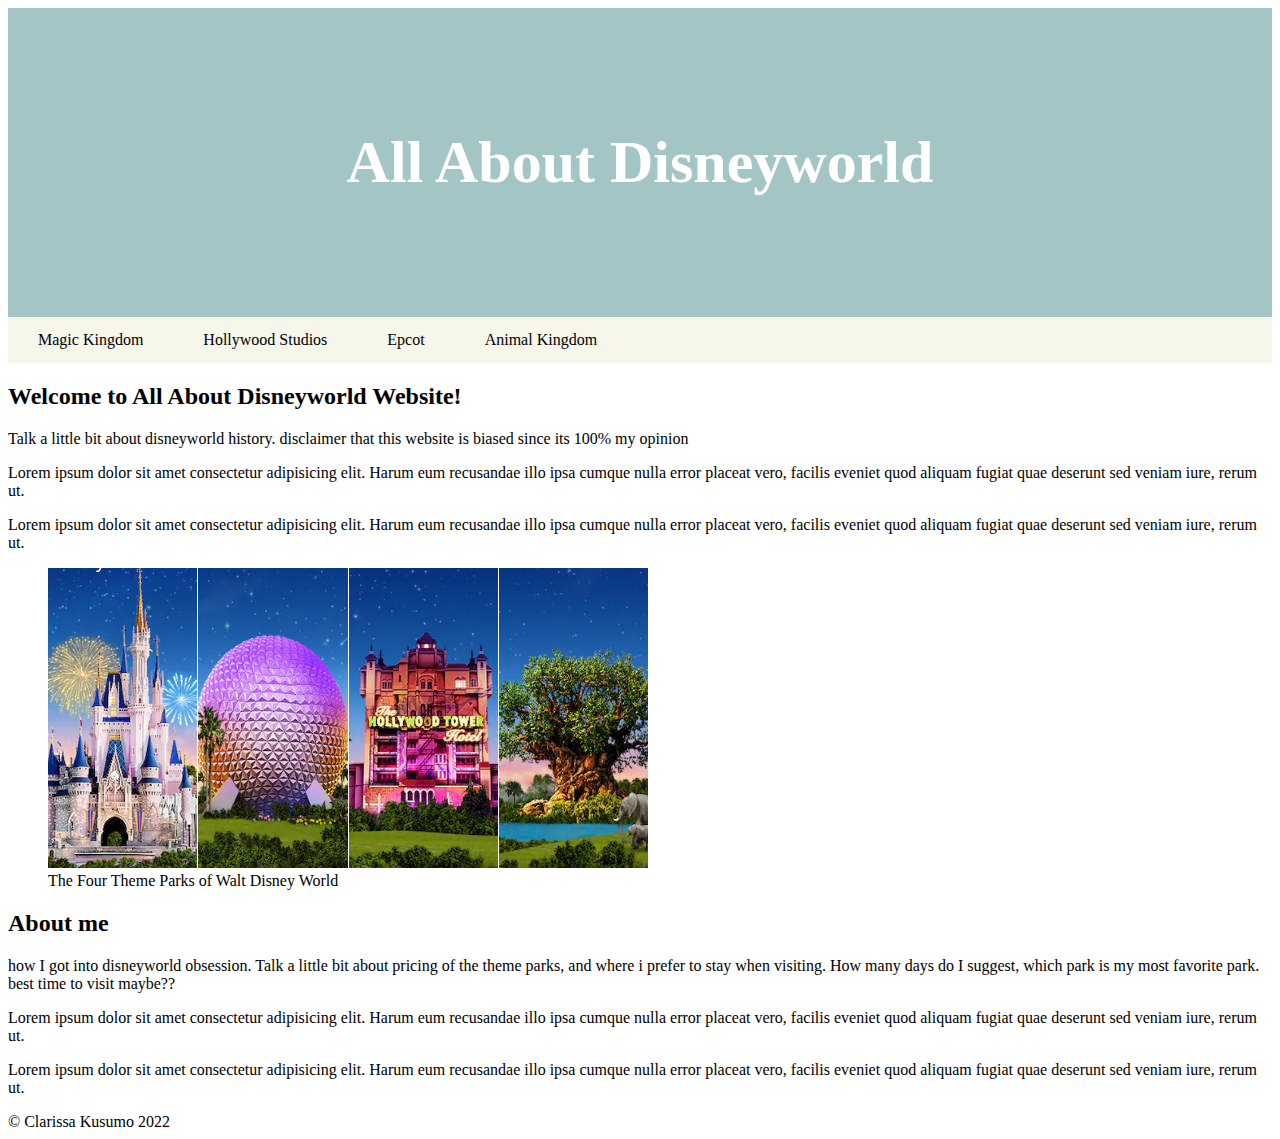
==== index.html @ ef55f19a "initial commit for all" ====
<!DOCTYPE html>
<html lang="en">
<head>
    <meta charset="UTF-8">
    <meta name ="author" content="Clarissa Kusumo">
    <meta name ="description" content="Everything about Disneyworld">
    <meta name="viewport" content="width=device-width, initial-scale=1">
    <title>All About Disneyworld</title>
    <link href="https://fonts.googleapis.com/css?family=Roboto:300,400" rel="stylesheet">
    <link rel="stylesheet" href="css/style1.css">
</head>

<body>
    <div class="header">
        <h1>All About Disneyworld</h1>
    </div>

    <div class="navbar">
        <a href="magickingdom.html">Magic Kingdom</a>
        <a href="hollywoodstudios.html">Hollywood Studios</a>
        <a href="epcot.html">Epcot</a>
        <a href="animalkingdom.html">Animal Kingdom</a>
    </div>

<main>
    <div class="aboutdisneyworld">
        <h2>Welcome to All About Disneyworld Website!</h2>
        <p>Talk a little bit about disneyworld history. disclaimer that this website is biased since its 100% my opinion</p>
        <p>Lorem ipsum dolor sit amet consectetur adipisicing elit. Harum eum recusandae illo ipsa cumque nulla error placeat vero, facilis eveniet quod aliquam fugiat quae deserunt sed veniam iure, rerum ut.</p>
        <p>Lorem ipsum dolor sit amet consectetur adipisicing elit. Harum eum recusandae illo ipsa cumque nulla error placeat vero, facilis eveniet quod aliquam fugiat quae deserunt sed veniam iure, rerum ut.</p>
        <figure>
            <img src="img/waltdisneyworld.png" alt="The four theme parks of Walt Disney World">
            <figcaption>The Four Theme Parks of Walt Disney World</figcaption>
        </figure>
    </div>

    <div class="aboutme">
        <h2>About me</h2>
        <p>how I got into disneyworld obsession. Talk a little bit about pricing of the theme parks, and where i prefer to stay when visiting. How many days do I suggest, which park is my most favorite park. best time to visit maybe??</p>
        <p>Lorem ipsum dolor sit amet consectetur adipisicing elit. Harum eum recusandae illo ipsa cumque nulla error placeat vero, facilis eveniet quod aliquam fugiat quae deserunt sed veniam iure, rerum ut.</p>
        <p>Lorem ipsum dolor sit amet consectetur adipisicing elit. Harum eum recusandae illo ipsa cumque nulla error placeat vero, facilis eveniet quod aliquam fugiat quae deserunt sed veniam iure, rerum ut.</p>
    </div>
</main>

    <footer>
        &copy; Clarissa Kusumo 2022
    </footer>
</body>
</html>
---- css/style1.css ----
.header {
    padding: 80px; 
    text-align: center; 
    background: #a4c5c6; 
    color: white; 
  }
  

.header h1 {
    font-size: 60px;
}

.navbar {
    overflow: hidden; 
    background-color: #f6f6eb; 
  }
  
.navbar a {
    float: left;
    display: block; 
    color: black; 
    text-align: center;
    padding: 14px 30px; 
    text-decoration: none; 
}
  
.navbar a:hover {
    background-color: #FFFFD1; 
    color: teal; 
}
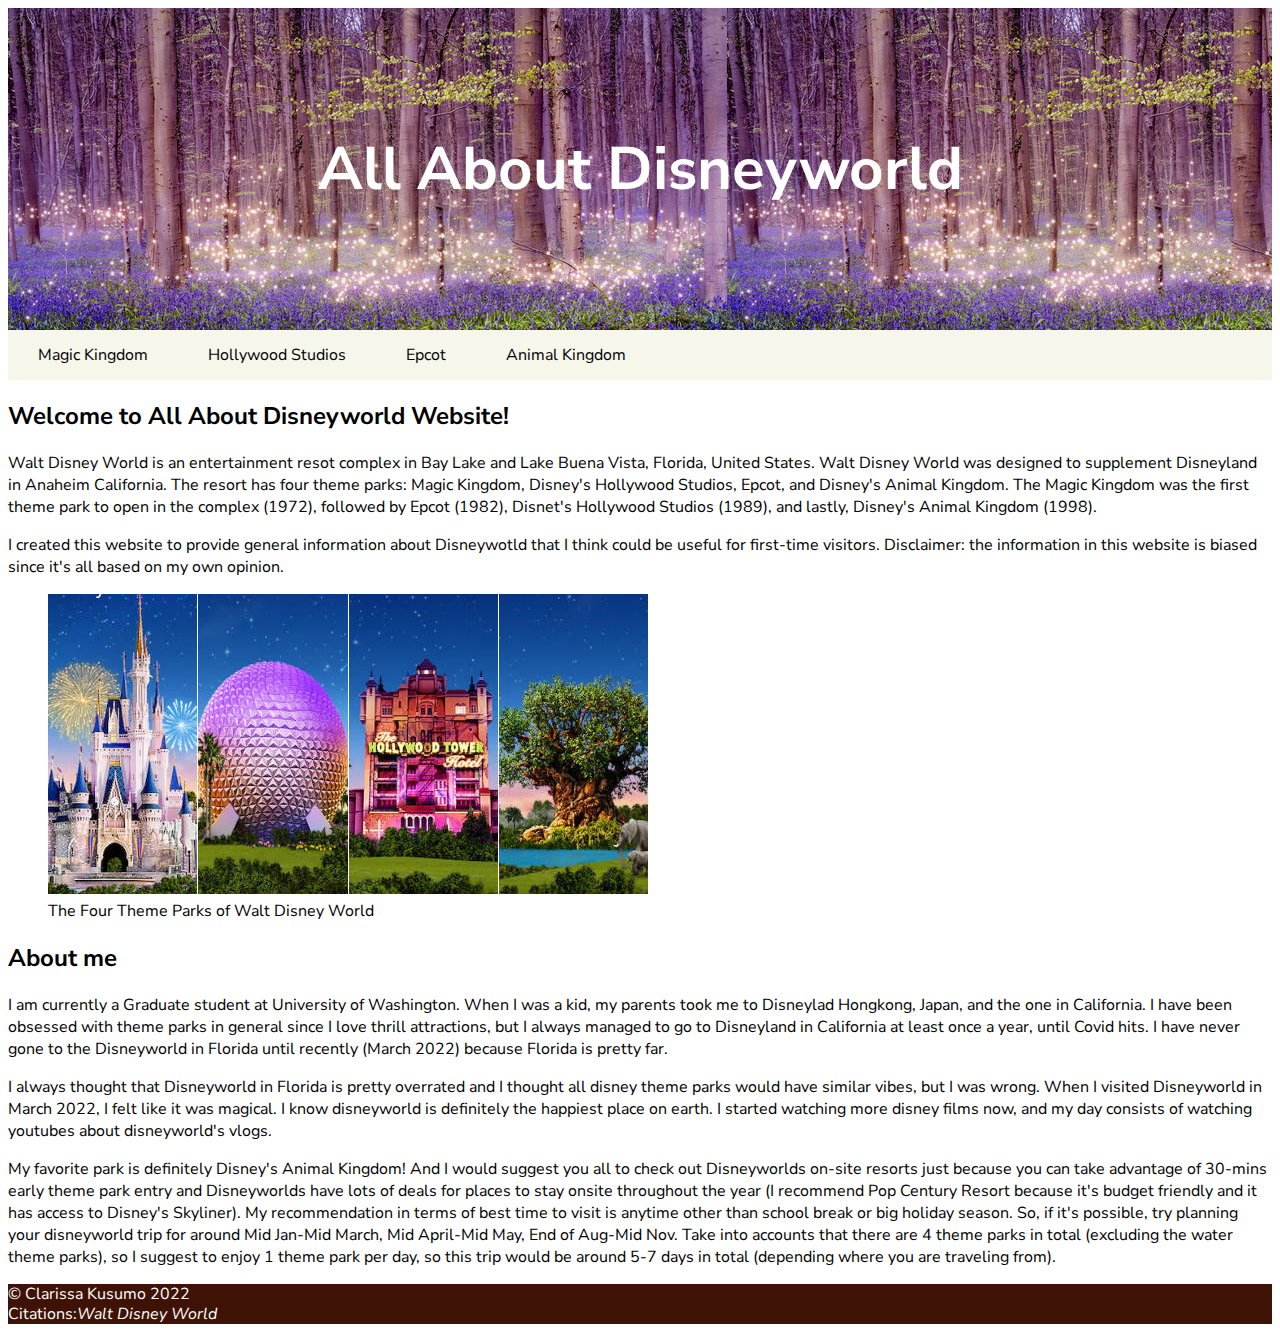
==== commit 563886fe: "Made changes to all elements" ====
--- a/index.html
+++ b/index.html
@@ -7,6 +7,7 @@
     <meta name="viewport" content="width=device-width, initial-scale=1">
     <title>All About Disneyworld</title>
     <link href="https://fonts.googleapis.com/css?family=Roboto:300,400" rel="stylesheet">
+    <link href="https://fonts.googleapis.com/css2?family=Nunito+Sans&family=Raleway" rel="stylesheet">
     <link rel="stylesheet" href="css/style1.css">
 </head>
 
@@ -25,9 +26,8 @@
 <main>
     <div class="aboutdisneyworld">
         <h2>Welcome to All About Disneyworld Website!</h2>
-        <p>Talk a little bit about disneyworld history. disclaimer that this website is biased since its 100% my opinion</p>
-        <p>Lorem ipsum dolor sit amet consectetur adipisicing elit. Harum eum recusandae illo ipsa cumque nulla error placeat vero, facilis eveniet quod aliquam fugiat quae deserunt sed veniam iure, rerum ut.</p>
-        <p>Lorem ipsum dolor sit amet consectetur adipisicing elit. Harum eum recusandae illo ipsa cumque nulla error placeat vero, facilis eveniet quod aliquam fugiat quae deserunt sed veniam iure, rerum ut.</p>
+        <p>Walt Disney World is an entertainment resot complex in Bay Lake and Lake Buena Vista, Florida, United States. Walt Disney World was designed to supplement Disneyland in Anaheim California. The resort has four theme parks: Magic Kingdom, Disney's Hollywood Studios, Epcot, and Disney's Animal Kingdom. The Magic Kingdom was the first theme park to open in the complex (1972), followed by Epcot (1982), Disnet's Hollywood Studios (1989), and lastly, Disney's Animal Kingdom (1998).</p>
+        <p>I created this website to provide general information about Disneywotld that I think could be useful for first-time visitors. Disclaimer: the information in this website is biased since it's all based on my own opinion.</p>
         <figure>
             <img src="img/waltdisneyworld.png" alt="The four theme parks of Walt Disney World">
             <figcaption>The Four Theme Parks of Walt Disney World</figcaption>
@@ -36,14 +36,17 @@
 
     <div class="aboutme">
         <h2>About me</h2>
-        <p>how I got into disneyworld obsession. Talk a little bit about pricing of the theme parks, and where i prefer to stay when visiting. How many days do I suggest, which park is my most favorite park. best time to visit maybe??</p>
-        <p>Lorem ipsum dolor sit amet consectetur adipisicing elit. Harum eum recusandae illo ipsa cumque nulla error placeat vero, facilis eveniet quod aliquam fugiat quae deserunt sed veniam iure, rerum ut.</p>
-        <p>Lorem ipsum dolor sit amet consectetur adipisicing elit. Harum eum recusandae illo ipsa cumque nulla error placeat vero, facilis eveniet quod aliquam fugiat quae deserunt sed veniam iure, rerum ut.</p>
+        <p>I am currently a Graduate student at University of Washington. When I was a kid, my parents took me to Disneylad Hongkong, Japan, and the one in California. I have been obsessed with theme parks in general since I love thrill attractions, but I always managed to go to Disneyland in California at least once a year, until Covid hits. I have never gone to the Disneyworld in Florida until recently (March 2022) because Florida is pretty far. </p>
+        <p>I always thought that Disneyworld in Florida is pretty overrated and I thought all disney theme parks would have similar vibes, but I was wrong. When I visited Disneyworld in March 2022, I felt like it was magical. I know disneyworld is definitely the happiest place on earth. I started watching more disney films now, and my day consists of watching youtubes about disneyworld's vlogs. </p>
+        <p>My favorite park is definitely Disney's Animal Kingdom! And I would suggest you all to check out Disneyworlds on-site resorts just because you can take advantage of 30-mins early theme park entry and Disneyworlds have lots of deals for places to stay onsite throughout the year (I recommend Pop Century Resort because it's budget friendly and it has access to Disney's Skyliner). My recommendation in terms of best time to visit is anytime other than school break or big holiday season. So, if it's possible, try planning your disneyworld trip for around Mid Jan-Mid March, Mid April-Mid May, End of Aug-Mid Nov. Take into accounts that there are 4 theme parks in total (excluding the water theme parks), so I suggest to enjoy 1 theme park per day, so this trip would be around 5-7 days in total (depending where you are traveling from). </p>
     </div>
 </main>
 
     <footer>
-        &copy; Clarissa Kusumo 2022
+
+            <p>&copy; Clarissa Kusumo 2022</p>
+            <p>Citations:<cite><a href="https://en.wikipedia.org/wiki/Walt_Disney_World">Walt Disney World</a></cite></p>
+        </div>
     </footer>
 </body>
 </html>--- a/css/style1.css
+++ b/css/style1.css
@@ -1,7 +1,7 @@
 .header {
     padding: 80px; 
     text-align: center; 
-    background: #a4c5c6; 
+    background-image: url("../img/pixiedust2.jpeg");
     color: white; 
   }
   
@@ -27,4 +27,24 @@
 .navbar a:hover {
     background-color: #FFFFD1; 
     color: teal; 
+}
+
+body {
+  font-family: 'Nunito Sans', Arial, sans-serif;
+  font-size: 16px
+}
+
+footer {
+  color: white;
+  background-color: #3E1305;
+}
+
+footer a {
+  text-decoration: none;
+  color: white; 
+}
+
+footer p {
+  margin: 0;
+  line-height: 1.25;
 }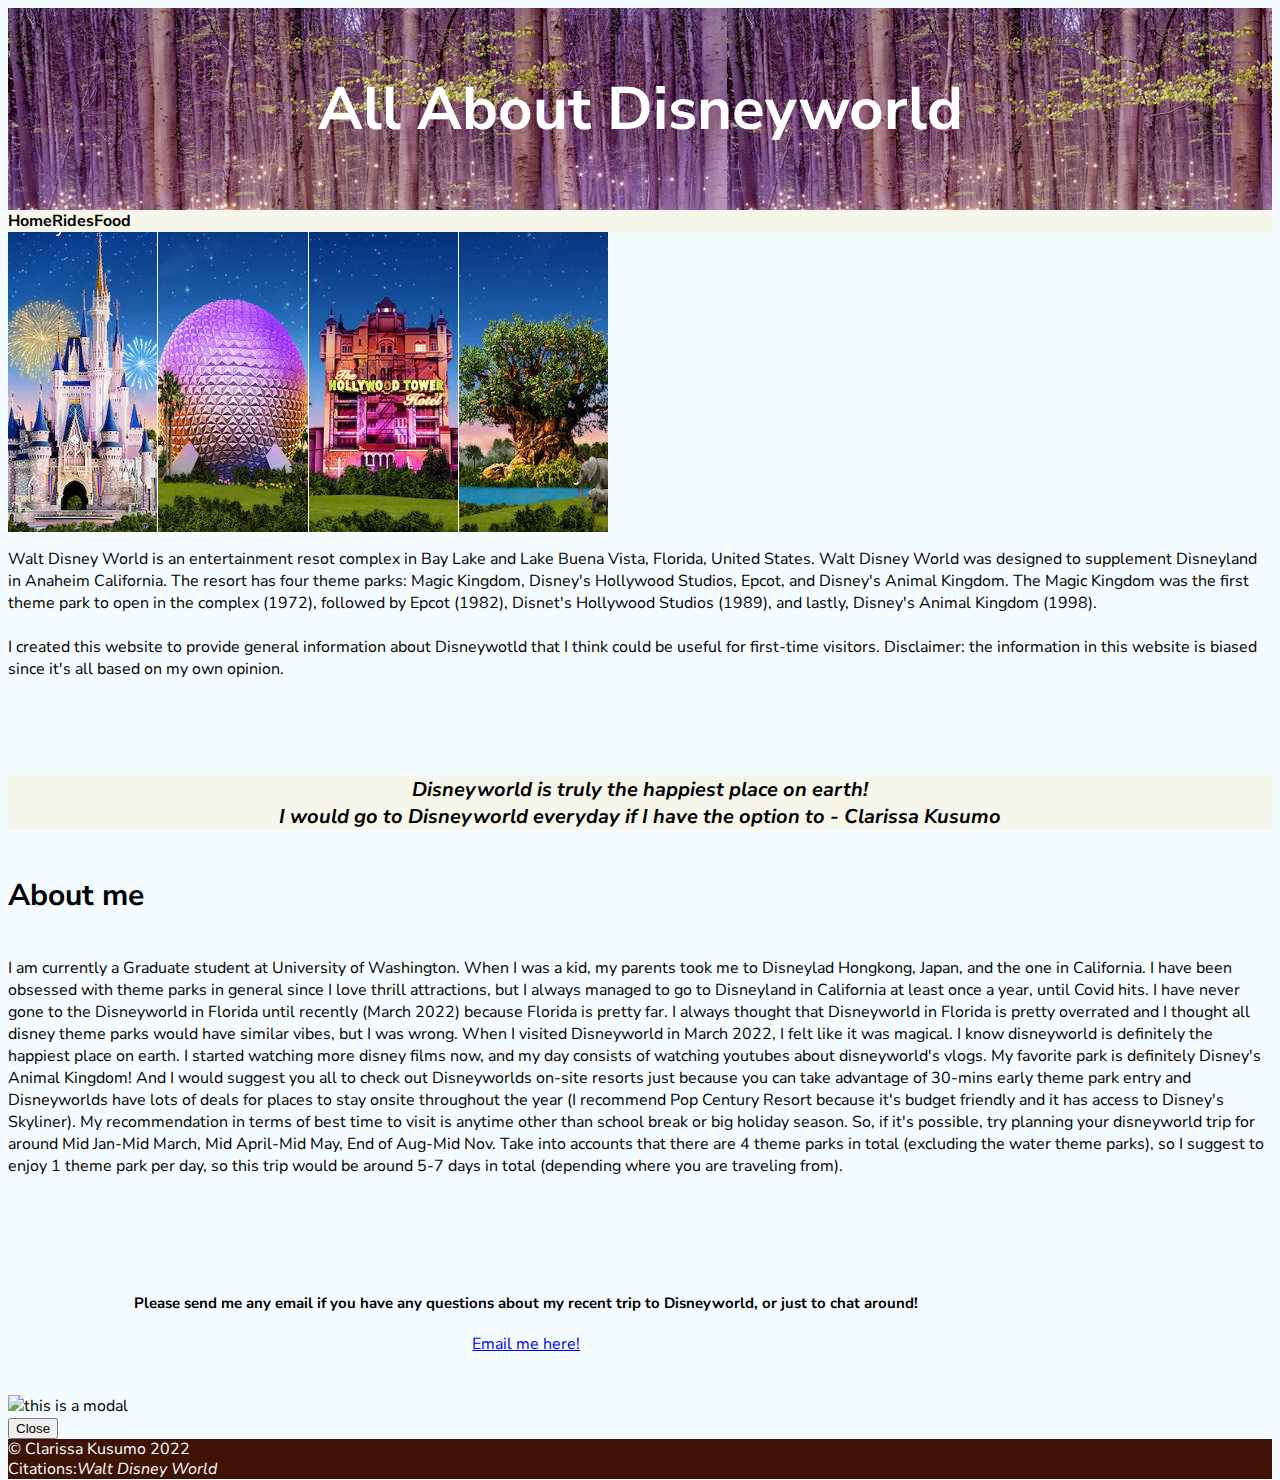
==== commit 0a8c2602: "added new html, and removing old html files." ====
--- a/index.html
+++ b/index.html
@@ -1,14 +1,18 @@
 <!DOCTYPE html>
 <html lang="en">
+
 <head>
     <meta charset="UTF-8">
     <meta name ="author" content="Clarissa Kusumo">
     <meta name ="description" content="Everything about Disneyworld">
-    <meta name="viewport" content="width=device-width, initial-scale=1">
     <title>All About Disneyworld</title>
+    <meta name="viewport" content="width=device-width, initial-scale=1, shrink-to-fit=no">
     <link href="https://fonts.googleapis.com/css?family=Roboto:300,400" rel="stylesheet">
     <link href="https://fonts.googleapis.com/css2?family=Nunito+Sans&family=Raleway" rel="stylesheet">
     <link rel="stylesheet" href="css/style1.css">
+    <link rel="stylesheet" href="https://cdn.jsdelivr.net/npm/bootstrap@4.6.1/dist/css/bootstrap.min.css"
+    integrity="sha384-zCbKRCUGaJDkqS1kPbPd7TveP5iyJE0EjAuZQTgFLD2ylzuqKfdKlfG/eSrtxUkn" crossorigin="anonymous">
+
 </head>
 
 <body>
@@ -16,31 +20,75 @@
         <h1>All About Disneyworld</h1>
     </div>
 
-    <div class="navbar">
-        <a href="magickingdom.html">Magic Kingdom</a>
-        <a href="hollywoodstudios.html">Hollywood Studios</a>
-        <a href="epcot.html">Epcot</a>
-        <a href="animalkingdom.html">Animal Kingdom</a>
+    <div id="navbar-icons" class="navbar">
+        <a href="index.html">Home</a>
+        <a href="rides.html">Rides</a>
+        <a href="food.html">Food</a>
     </div>
 
 <main>
-    <div class="aboutdisneyworld">
-        <h2>Welcome to All About Disneyworld Website!</h2>
-        <p>Walt Disney World is an entertainment resot complex in Bay Lake and Lake Buena Vista, Florida, United States. Walt Disney World was designed to supplement Disneyland in Anaheim California. The resort has four theme parks: Magic Kingdom, Disney's Hollywood Studios, Epcot, and Disney's Animal Kingdom. The Magic Kingdom was the first theme park to open in the complex (1972), followed by Epcot (1982), Disnet's Hollywood Studios (1989), and lastly, Disney's Animal Kingdom (1998).</p>
-        <p>I created this website to provide general information about Disneywotld that I think could be useful for first-time visitors. Disclaimer: the information in this website is biased since it's all based on my own opinion.</p>
-        <figure>
-            <img src="img/waltdisneyworld.png" alt="The four theme parks of Walt Disney World">
-            <figcaption>The Four Theme Parks of Walt Disney World</figcaption>
-        </figure>
+    <div id="aboutdisneyworld">
+        <div class="row justify-content-center">
+            <div class="container-fluid my-5">
+                <div class="row justify-content-center">
+                    <div class="col col-sm-10 col-lg-8 my-4">
+                        <img src="img/waltdisneyworld.png" alt="The four theme parks of Walt Disney World">
+                    </div>
+                    <div class="d-flex col col-sm-10 col-lg-8 my-4">
+                        <p>Walt Disney World is an entertainment resot complex in Bay Lake and Lake Buena Vista, Florida, United States. Walt Disney World was designed to supplement Disneyland in Anaheim California. The resort has four theme parks: Magic Kingdom, Disney's Hollywood Studios, Epcot, and Disney's Animal Kingdom. The Magic Kingdom was the first theme park to open in the complex (1972), followed by Epcot (1982), Disnet's Hollywood Studios (1989), and lastly, Disney's Animal Kingdom (1998).<br><br>
+                        I created this website to provide general information about Disneywotld that I think could be useful for first-time visitors. Disclaimer: the information in this website is biased since it's all based on my own opinion.</p>
+                    </div>
+                </div>
+            </div>
+        </div>
     </div>
 
-    <div class="aboutme">
-        <h2>About me</h2>
-        <p>I am currently a Graduate student at University of Washington. When I was a kid, my parents took me to Disneylad Hongkong, Japan, and the one in California. I have been obsessed with theme parks in general since I love thrill attractions, but I always managed to go to Disneyland in California at least once a year, until Covid hits. I have never gone to the Disneyworld in Florida until recently (March 2022) because Florida is pretty far. </p>
-        <p>I always thought that Disneyworld in Florida is pretty overrated and I thought all disney theme parks would have similar vibes, but I was wrong. When I visited Disneyworld in March 2022, I felt like it was magical. I know disneyworld is definitely the happiest place on earth. I started watching more disney films now, and my day consists of watching youtubes about disneyworld's vlogs. </p>
-        <p>My favorite park is definitely Disney's Animal Kingdom! And I would suggest you all to check out Disneyworlds on-site resorts just because you can take advantage of 30-mins early theme park entry and Disneyworlds have lots of deals for places to stay onsite throughout the year (I recommend Pop Century Resort because it's budget friendly and it has access to Disney's Skyliner). My recommendation in terms of best time to visit is anytime other than school break or big holiday season. So, if it's possible, try planning your disneyworld trip for around Mid Jan-Mid March, Mid April-Mid May, End of Aug-Mid Nov. Take into accounts that there are 4 theme parks in total (excluding the water theme parks), so I suggest to enjoy 1 theme park per day, so this trip would be around 5-7 days in total (depending where you are traveling from). </p>
+    <div id="disneyquote" class="jumbotron jumbotron-fluid">
+        <div class="quote-container">
+          <h3>Disneyworld is truly the happiest place on earth! <br> I would go to Disneyworld everyday if I have the option to - Clarissa Kusumo</h3>
+        </div>
     </div>
-</main>
+
+    <div id="aboutme">
+        <div class="row justify-content-center">
+                <h2>About me</h2>
+                    <div class="container-fluid my-5">
+                    <div class="row justify-content-center">
+                        <div class="d-flex col col-sm-10 col-lg-8 my-2">
+                            <p>I am currently a Graduate student at University of Washington. When I was a kid, my parents took me to Disneylad Hongkong, Japan, and the one in California. I have been obsessed with theme parks in general since I love thrill attractions, but I always managed to go to Disneyland in California at least once a year, until Covid hits. I have never gone to the Disneyworld in Florida until recently (March 2022) because Florida is pretty far. I always thought that Disneyworld in Florida is pretty overrated and I thought all disney theme parks would have similar vibes, but I was wrong. When I visited Disneyworld in March 2022, I felt like it was magical. I know disneyworld is definitely the happiest place on earth. I started watching more disney films now, and my day consists of watching youtubes about disneyworld's vlogs. My favorite park is definitely Disney's Animal Kingdom! And I would suggest you all to check out Disneyworlds on-site resorts just because you can take advantage of 30-mins early theme park entry and Disneyworlds have lots of deals for places to stay onsite throughout the year (I recommend Pop Century Resort because it's budget friendly and it has access to Disney's Skyliner). My recommendation in terms of best time to visit is anytime other than school break or big holiday season. So, if it's possible, try planning your disneyworld trip for around Mid Jan-Mid March, Mid April-Mid May, End of Aug-Mid Nov. Take into accounts that there are 4 theme parks in total (excluding the water theme parks), so I suggest to enjoy 1 theme park per day, so this trip would be around 5-7 days in total (depending where you are traveling from). </p>
+                        </div>
+                    </div>
+                </div>
+            </div>
+        </div>
+    </div>
+
+    <div id="email" class="jumbotron jumbotron-fluid bg-dark text-white">
+        <div class="row justify-content-center">
+                <div>
+                    <h4> Please send me any email if you have any questions about my recent trip to Disneyworld, or just to chat around!</h4>
+                    <div style="text-align: center;">
+                        <a class="btn btn-light" href="mailto:ckusumo@uw.edu" role="button">Email me here!</a>
+                    </div>
+                </div>
+            </div>
+        </div>
+    </div>
+
+    </main>
+
+    <div id="aModal" class="modal" tabindex="-1">
+        <div class="modal-dialog mw-100">
+        <div class="modal-content">
+            <div class="modal-body text-center">
+                <img id="modalImage" class="mw-100" src="" alt="this is a modal" />
+            </div>
+            <div class="modal-footer">
+            <button type="button" class="btn btn-secondary" data-bs-dismiss="modal">Close</button>
+            </div>
+        </div>
+        </div>
+    </div>
 
     <footer>
 
@@ -48,5 +96,10 @@
             <p>Citations:<cite><a href="https://en.wikipedia.org/wiki/Walt_Disney_World">Walt Disney World</a></cite></p>
         </div>
     </footer>
+
+    <script src="https://code.jquery.com/jquery-3.6.0.min.js"></script>
+    <script src="https://cdn.jsdelivr.net/npm/bootstrap@5.2.0-beta1/dist/js/bootstrap.bundle.min.js" integrity="sha384-pprn3073KE6tl6bjs2QrFaJGz5/SUsLqktiwsUTF55Jfv3qYSDhgCecCxMW52nD2" crossorigin="anonymous"></script>
+    <script src="js/index.js"></script>
+
 </body>
 </html>--- a/css/style1.css
+++ b/css/style1.css
@@ -1,27 +1,44 @@
 .header {
-    padding: 80px; 
+    padding: 60px; 
     text-align: center; 
     background-image: url("../img/pixiedust2.jpeg");
     color: white; 
   }
   
-
+#header1 {
+    padding: 60px;
+}
 .header h1 {
     font-size: 60px;
+}
+
+
+#titlerides {
+  text-align: center;
+  padding-left: 40px;
+  padding-right: 40px;
+}
+
+#buttons {
+  text-align: center;
+  padding:auto;
+  margin:auto;
 }
 
 .navbar {
     overflow: hidden; 
     background-color: #f6f6eb; 
   }
-  
+
 .navbar a {
-    float: left;
-    display: block; 
+    display: flex; 
+    justify-content: space-between;
+    margin: auto;
     color: black; 
     text-align: center;
-    padding: 14px 30px; 
     text-decoration: none; 
+    position: static;
+    font-weight: bold;
 }
   
 .navbar a:hover {
@@ -29,11 +46,118 @@
     color: teal; 
 }
 
+#navbox .btn {
+  color: teal;
+  background-color: #FFFFD1;
+  border-color: #767676;
+  margin-bottom: 165px;
+}
+
+#navbox .btn:hover {
+  color: white;
+  background-color: #424242;
+  border-color: white;
+}
+
 body {
   font-family: 'Nunito Sans', Arial, sans-serif;
   font-size: 16px
 }
 
+#disneyquote {
+  background-color: #f6f6eb;
+}
+
+#disneyquote h3 {
+  text-align: center;
+  font-style: italic;
+  font-family: 'Nunito Sans', Arial, sans-serif;
+}
+
+#email {
+  margin-right: auto;
+  margin-left: auto;
+  text-align: center;
+  padding-right: 10%;
+  padding-left: 10%;
+}
+
+.row {
+  display: flex;
+  flex-wrap: wrap;
+  flex-direction: row;
+  margin-bottom: 40px;
+}
+
+
+.card-whole {
+  display: flex;
+  justify-content: center;
+  flex-wrap: wrap;
+  max-width: 1200px;
+  min-height: 400px;
+  margin-right: auto;
+  margin-left: auto;
+  margin-top: 40px;
+  margin-bottom: auto;
+  padding-right: auto;
+  padding-left: 40px;
+  border: black;
+}
+
+
+
+
+.filterdiv {
+  min-width: 220px;
+  box-shadow: 5px 10px 8px 10px #888888;
+  margin-right: 40px;
+  margin-bottom: 40px;
+  border-radius: 12px;
+  width: 20%;
+  padding-bottom: 40px;
+  padding-right: 20px;
+  padding-left: 10px;
+  padding-top: 10px;
+  display: inline-flex;
+  border: black;
+}
+
+
+.filter-button {
+  border: none;
+  outline: none;
+  padding: 100px;
+  background-color: #f1f1f1;
+  cursor: pointer;
+  text-align: center;
+  display: inline-block;
+  padding: 15px 15px;
+}
+
+.filter-button:hover{
+  background-color: #ddd;
+}
+.filterdiv:hover {
+  background-color: #FFFFD1; 
+  color: teal; 
+}
+
+.filterdiv-container {
+  padding: 2px 14px;
+}
+
+.btn-group {
+  display: flex;
+  justify-content: center;
+  margin: 8px 0px;
+}
+
+
+.show {
+  display: block;
+}
+
 footer {
   color: white;
   background-color: #3E1305;
@@ -47,4 +171,90 @@
 footer p {
   margin: 0;
   line-height: 1.25;
+}
+
+@media (min-width: 598px) {
+  .header {
+    padding: 20px;
+  }
+
+  body {
+    background-color: #f5fcff;
+  }
+
+  .filterdiv {
+    min-width: 220px;
+    box-shadow: 5px 10px 8px 10px #888888;
+    margin-right: 20px;
+    margin-bottom: 40px;
+    border-radius: 12px;
+    margin-left: 20px;
+    width: 20%;
+    padding-bottom: 40px;
+    padding-right: 20px;
+    padding-left: 10px;
+    padding-top: 10px;
+    display: inline-flex;
+    border: black;
+  }
+}
+@media (min-width: 992px) {
+  html {
+    height: 100%;
+  } 
+
+  img {
+    max-width: auto;
+    height: auto;
+    display: table;
+    margin: 0 auto;
+  }
+
+
+  .navbar a {
+    float: left;
+    padding: 0;
+    display: flex;
+    color: black; 
+    text-align: center;
+    position: static;
+    font-weight: bold;
+  }
+
+  .navbar a:hover {
+    background-color: darkolivegreen; 
+    transition: 0.5s ease-out; 
+  }
+
+  .row {
+    display: flex;
+    flex-wrap: wrap;
+    flex-direction: row;
+    margin-bottom: 20px;
+  }
+}
+
+@media (min-width: 1200px) {
+  h1 {
+    font-size: 80px;
+  }
+  
+  h2 {
+    font-size: 30px;
+  }
+
+  h3 {
+    font-size: 20px;
+  }
+
+  h4 {
+    font-size: 15px;
+  }
+
+  .row {
+    display: flex;
+    flex-wrap: wrap;
+    flex-direction: row;
+    margin-bottom: 40px;
+  }
 }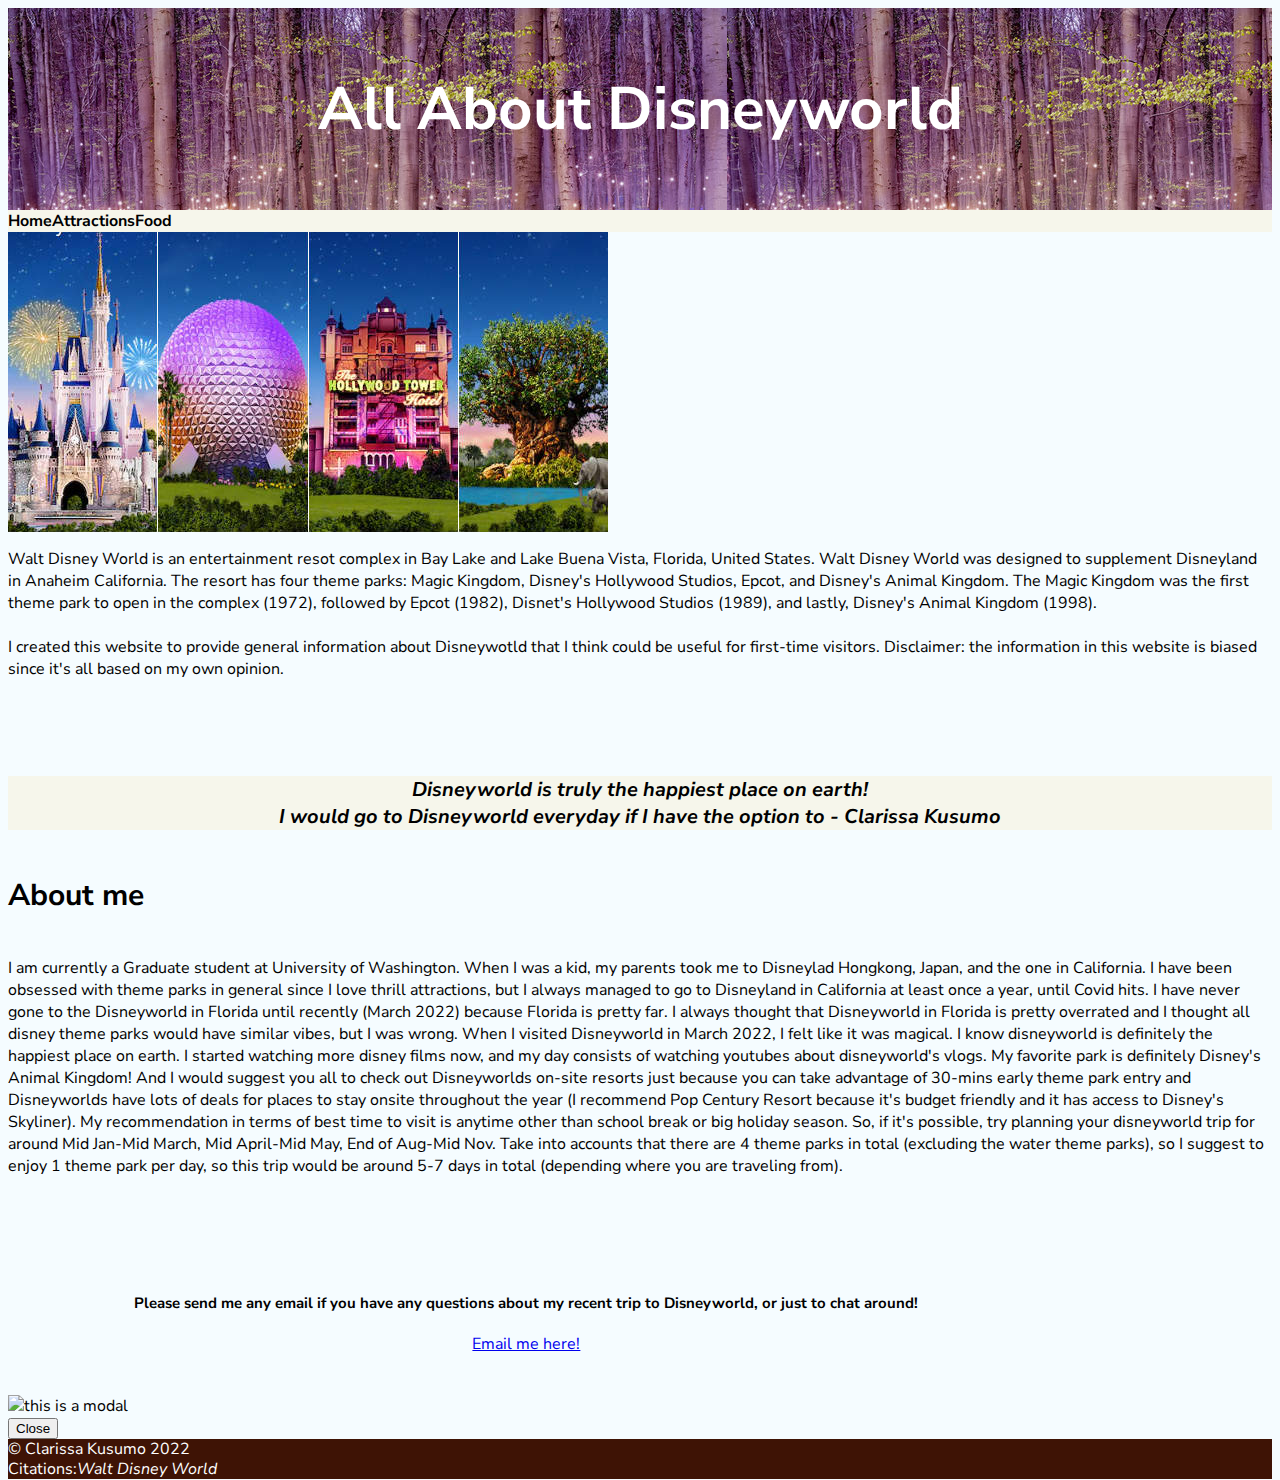
==== commit 98da67c7: "Final" ====
--- a/index.html
+++ b/index.html
@@ -22,7 +22,7 @@
 
     <div id="navbar-icons" class="navbar">
         <a href="index.html">Home</a>
-        <a href="rides.html">Rides</a>
+        <a href="rides.html">Attractions</a>
         <a href="food.html">Food</a>
     </div>
 
--- a/css/style1.css
+++ b/css/style1.css
@@ -158,6 +158,10 @@
   display: block;
 }
 
+div.themeparktitle {
+  padding-left: 20px;
+}
+
 footer {
   color: white;
   background-color: #3E1305;
@@ -173,6 +177,45 @@
   line-height: 1.25;
 }
 
+div.gallery img {
+  width: 100%;
+  height: auto;
+}
+
+div.gallery:hover {
+  border: 1px solid #777;
+}
+
+div.description {
+  padding: 15px;
+  text-align: center;
+}
+
+* {
+  box-sizing: border-box;
+}
+
+.responsiveimage {
+  padding: 0 6px;
+  float: left;
+  width: 24.99999%;
+  height: 50%;
+  margin-bottom: 200px;
+}
+
+
+@media (max-width: 500px) {
+  .responsiveimage {
+    width:100%
+  }
+}
+
+@media (max-width: 700px) {
+  .responsiveimage {
+    width:50%;
+    margin: 6px 0px;
+  }
+}
 @media (min-width: 598px) {
   .header {
     padding: 20px;
@@ -197,6 +240,8 @@
     display: inline-flex;
     border: black;
   }
+
+
 }
 @media (min-width: 992px) {
   html {
